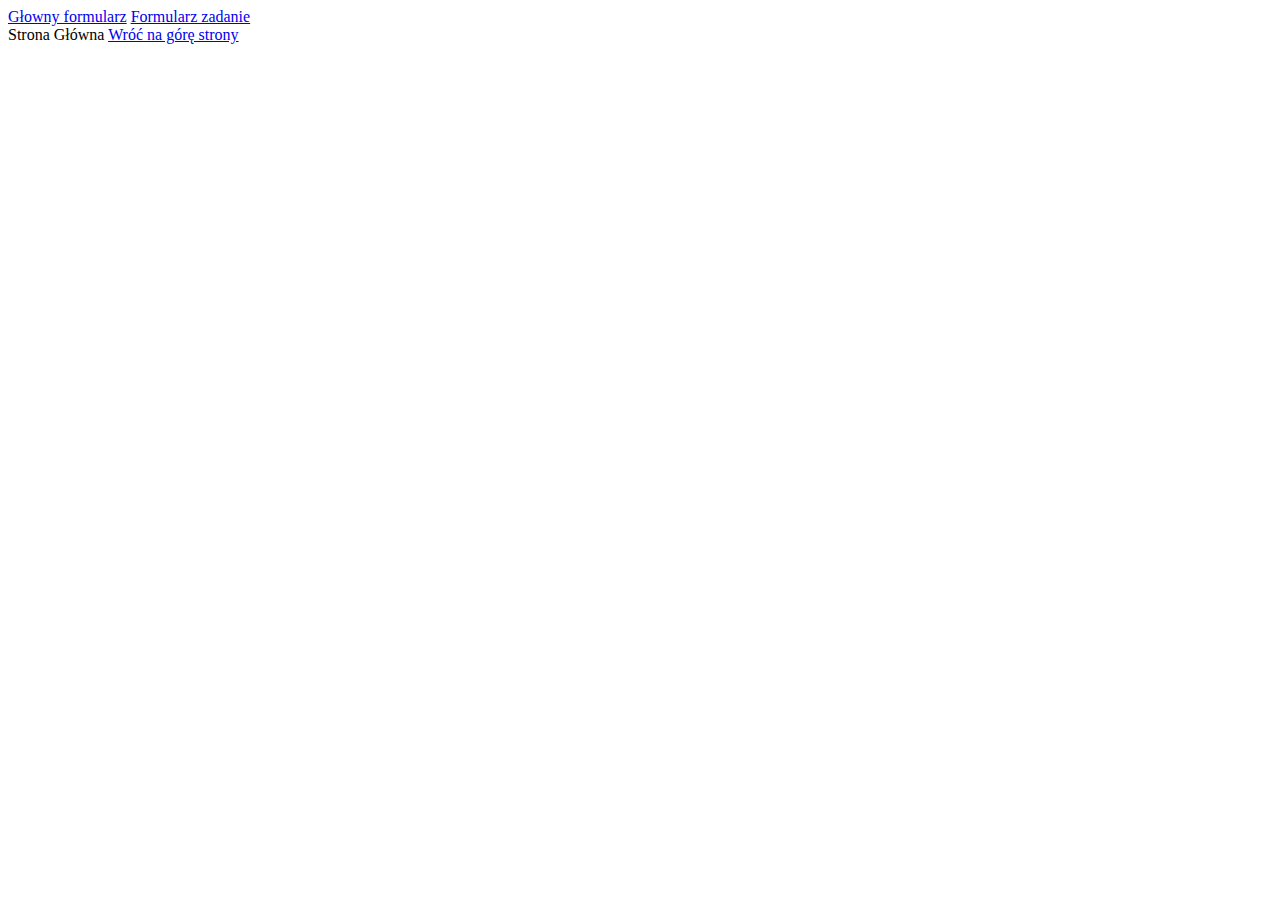
==== zadnie.html @ f4d50829 "Initial Commit" ====
<!DOCTYPE html>
<html lang="pl">
<head>
    <meta charset="UTF-8">
    <meta name="viewport" content="width=device-width, initial-scale=1.0">
    <title>Form Site</title>
</head>
<body>
    <header class="nav" id="top">
        <nav class="navigation">
          <a class="navigation__links navigation__links--homepage"
            href="index.html"
            >Głowny formularz</a
          >
          <a class="navigation__links" href="zadnie.html">Formularz zadanie</a>
        </nav>
      </header>
<main>




</main>
<footer class="footer">
    Strona Główna <a href="#top">Wróć na górę strony</a>
</footer>
    </body>
</html>
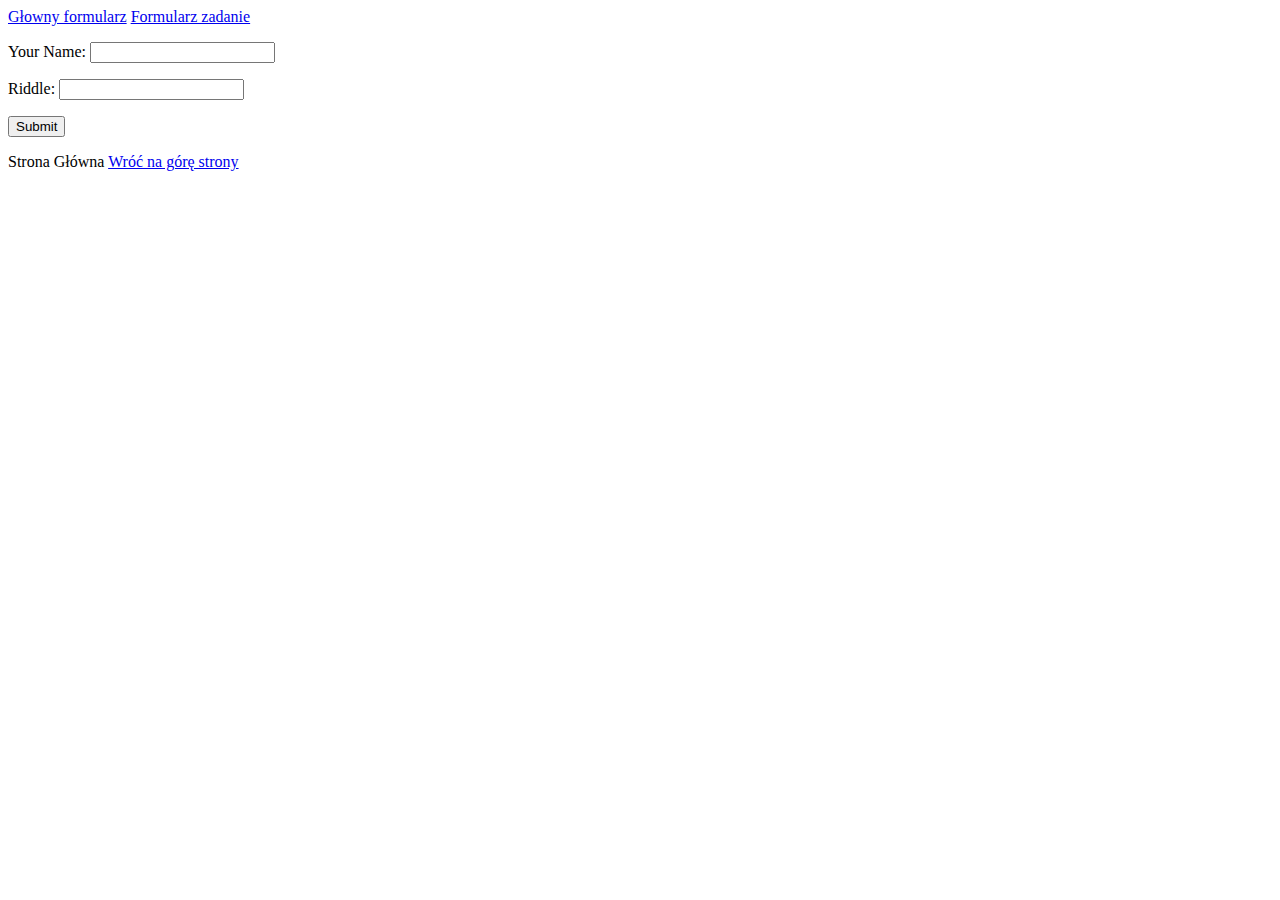
==== commit 86e1170c: "HomeWork Riddle" ====
--- a/zadnie.html
+++ b/zadnie.html
@@ -1,28 +1,39 @@
 <!DOCTYPE html>
 <html lang="pl">
+
 <head>
-    <meta charset="UTF-8">
-    <meta name="viewport" content="width=device-width, initial-scale=1.0">
+    <meta charset="UTF-8" />
+    <meta name="viewport" content="width=device-width, initial-scale=1.0" />
     <title>Form Site</title>
 </head>
+
 <body>
-    <header class="nav" id="top">
-        <nav class="navigation">
-          <a class="navigation__links navigation__links--homepage"
-            href="index.html"
-            >Głowny formularz</a
-          >
-          <a class="navigation__links" href="zadnie.html">Formularz zadanie</a>
-        </nav>
-      </header>
-<main>
+    <main>
+        <header class="nav" id="top">
+            <nav class="navigation">
+                <a class="navigation__links navigation__links--homepage" href="index.html">Głowny formularz</a>
+                <a class="navigation__links" href="zadnie.html">Formularz zadanie</a>
+            </nav>
+        </header>
 
+        <form method="POST" action="https://dev.cotenfrontend.pl" class="form">
+            <p>
+                <label for="name">Your Name:</label>
+                <input class="form__item" type="text" name="name" id="name" />
+            </p>
+            <p>
+                <label for="riddle">Riddle:</label>
+                <input class="form__item" type="text" name="riddle" id="riddle" />
+            </p>
+            <p>
+                <input type="submit" />
+            </p>
+        </form>
 
+        <footer class="footer">
+            Strona Główna <a href="#top">Wróć na górę strony</a>
+        </footer>
+    </main>
+</body>
 
-
-</main>
-<footer class="footer">
-    Strona Główna <a href="#top">Wróć na górę strony</a>
-</footer>
-    </body>
 </html>